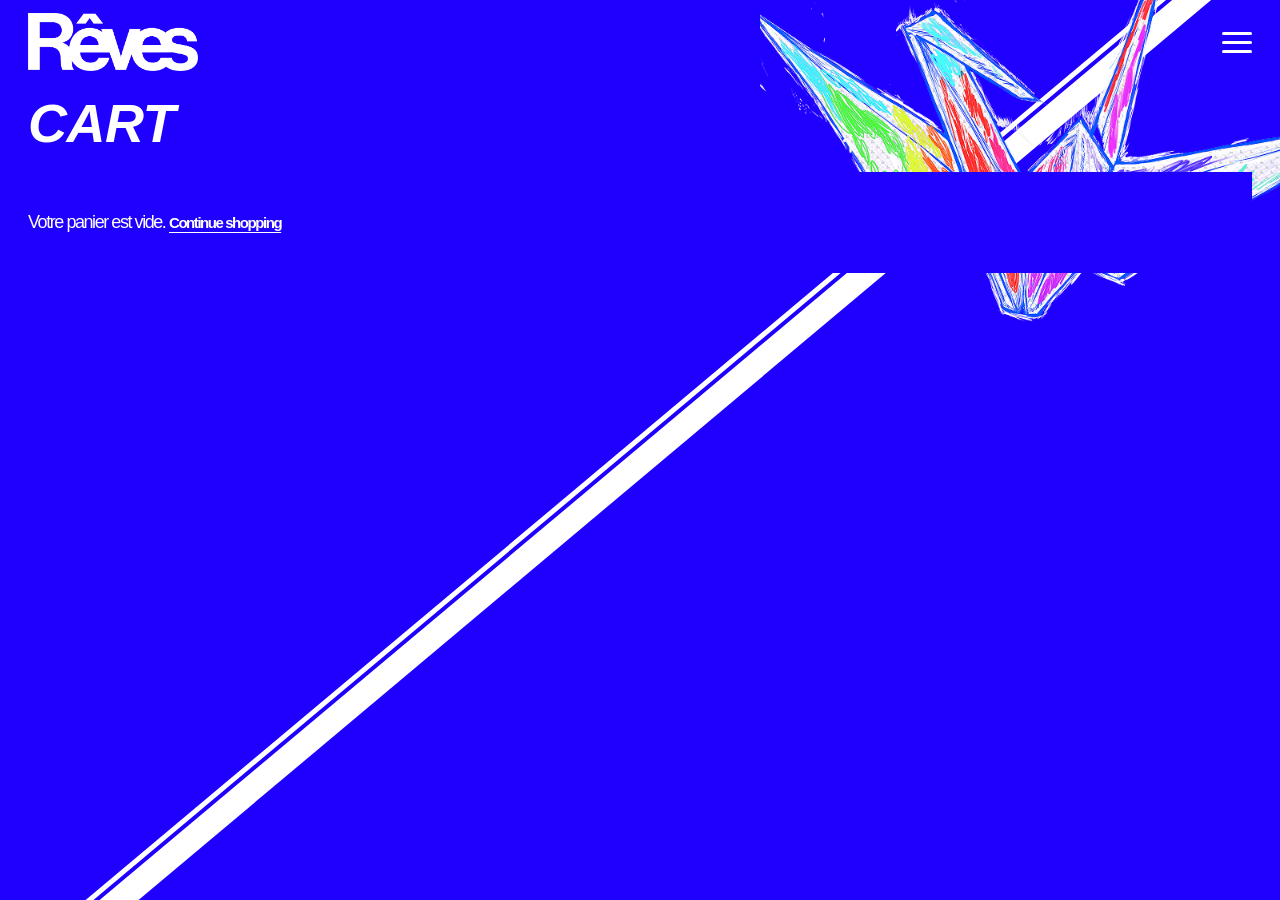
==== cart.html @ 4f941ff2 "first commit" ====
<!DOCTYPE html>
<html lang="fr">
<head>
  <meta charset="UTF-8">
  <meta name="viewport" content="width=device-width, initial-scale=1.0">
  <title>Rêves — Panier</title>
  <link rel="icon" href="assets/logo.png">
  <link rel="stylesheet" href="css/style.css?v=21">
</head>
<body data-page="cart">
  <div class="diagonal"></div>
  <header id="site-header"></header>
  <img class="crane-corner" src="assets/papercrane.png" alt="">

  <main class="page">
    <h1 class="cart-title" data-i18n="cartTitle">CART</h1>
    <div id="cart-body"></div>
  </main>

  <script src="js/data.js?v=21"></script>
  <script src="js/app.js?v=21"></script>
</body>
</html>
---- css/style.css ----
/* ============================================================
   RÊVES — e-commerce
   Design system d'après /maquettes
   ============================================================ */

:root {
  --blue: #1f00ff;
  --white: #ffffff;
  --border: 2px solid #ffffff;
  --maxw: 1320px;
  --header-h: 84px;
  --sans: "Helvetica Neue", Helvetica, Arial, "Liberation Sans", sans-serif;
  --serif: Georgia, "Times New Roman", serif;
}

* { box-sizing: border-box; }

html, body {
  margin: 0;
  padding: 0;
  background: var(--blue);
  color: var(--white);
  font-family: var(--sans);
  letter-spacing: -0.09em;   /* -9% sur tout le texte Helvetica */
  -webkit-font-smoothing: antialiased;
  text-rendering: optimizeLegibility;
}

body { overflow-x: hidden; }
body.no-scroll { overflow: hidden; }

a { color: inherit; text-decoration: none; }
img { display: block; max-width: 100%; }
button { font-family: inherit; cursor: pointer; }

/* ---------- Decorative diagonal (double trait, par-dessus les cartes) ---------- */
.diagonal {
  position: fixed;
  inset: 0;
  pointer-events: none;
  overflow: hidden;
  z-index: 0;            /* fond : derrière les cartes */
}
.diagonal::before,
.diagonal::after {
  content: "";
  position: absolute;
  left: -25%;
  top: 50%;
  width: 150%;
  background: var(--white);
  transform-origin: center;        /* pivot au centre = position d'origine conservée */
}
/* translateY (après le rotate) = décalage perpendiculaire exact entre les deux lignes.
   centre-à-centre = 9.5 + 9.5 = 19px ; écart bord-à-bord = 19 - 12.5 - 2.5 = 4px */
.diagonal::before {              /* ligne du bas — 25px d'épaisseur */
  height: 25px;
  margin-top: -12.5px;
  transform: rotate(-40deg) translateY(9.5px);
  animation: diag-before .8s cubic-bezier(.2, .7, .2, 1) .15s both;
}
.diagonal::after {               /* ligne du haut — 5px d'épaisseur */
  height: 5px;
  margin-top: -2.5px;
  transform: rotate(-40deg) translateY(-9.5px);
  animation: diag-after .8s cubic-bezier(.2, .7, .2, 1) .3s both;
}
/* tracé : on étire la ligne (scaleX 0 -> 1) en conservant rotation + décalage */
@keyframes diag-before {
  from { transform: rotate(-40deg) translateY(9.5px)  scaleX(0); }
  to   { transform: rotate(-40deg) translateY(9.5px)  scaleX(1); }
}
@keyframes diag-after {
  from { transform: rotate(-40deg) translateY(-9.5px) scaleX(0); }
  to   { transform: rotate(-40deg) translateY(-9.5px) scaleX(1); }
}

/* ---------- Header ---------- */
.site-header {
  position: fixed;
  top: 0; left: 0; right: 0;
  height: var(--header-h);
  display: flex;
  align-items: center;
  justify-content: space-between;
  padding: 0 28px;
  z-index: 50;
}
.site-header__left { display: flex; align-items: center; gap: 18px; }

.logo {
  height: 58px;
  width: auto;
  /* le logo source est bleu -> on le force en blanc */
  filter: brightness(0) invert(1);
}

.back-btn {
  background: none;
  border: none;
  color: var(--white);
  font-size: 30px;
  line-height: 1;
  padding: 0;
  display: none;            /* visible seulement sur page produit / mobile */
}

.cart-link {
  position: relative;
  display: inline-flex;
  align-items: center;
  margin-right: 6px;
  font-weight: 700;
  font-size: 15px;
  letter-spacing: .02em;
}
.cart-count {
  margin-left: 6px;
  min-width: 20px;
  height: 20px;
  padding: 0 5px;
  border: var(--border);
  border-radius: 999px;
  display: inline-flex;
  align-items: center;
  justify-content: center;
  font-size: 12px;
  line-height: 1;
}
.cart-count[data-empty="true"] { display: none; }

.burger {
  background: none;
  border: none;
  width: 38px;
  height: 38px;
  display: flex;
  flex-direction: column;
  justify-content: center;
  gap: 6px;
  padding: 0;
}
.burger span {
  display: block;
  height: 3px;
  width: 30px;
  background: var(--white);
  margin-left: auto;
  border-radius: 5px;
}

/* ---------- Menu overlay ---------- */
.menu {
  position: fixed;
  inset: 0;
  background: var(--blue);
  z-index: 100;
  padding: 28px;
  transform: translateX(100%);     /* fermé : hors écran à droite */
  pointer-events: none;
  overflow: hidden;                /* aucun enfant ne fuit hors du panneau */
  /* aucune transition ici : ouverture et fermeture sont 2 @keyframes distinctes */
}
/* ouverture : wipe de la droite vers la gauche (clip révélé sur place) */
.menu.open {
  transform: translateX(0);
  pointer-events: auto;
  animation: menu-open .5s cubic-bezier(.65, 0, .35, 1) forwards;
}
@keyframes menu-open {
  from { clip-path: inset(0 0 0 100%); }
  to   { clip-path: inset(0 0 0 0); }
}
/* fermeture : le panneau glisse vers la droite (de gauche à droite) */
.menu.closing {
  pointer-events: none;
  animation: menu-close .45s cubic-bezier(.65, 0, .35, 1) forwards;
}
@keyframes menu-close {
  from { transform: translateX(0); }
  to   { transform: translateX(100%); }
}
.menu.closing .menu__crane-wrap {   /* la grue glisse avec le panneau */
  transform: translateX(0);
  transition: none;
}

.menu__close {
  position: absolute;
  top: 23px;                 /* aligné sur le burger du header (38px centré dans 84px) */
  right: 28px;
  width: 38px;
  height: 38px;
  padding: 0;
  background: none;
  border: none;
  color: var(--white);
  font-size: 46px;           /* aussi grosse que le burger */
  line-height: 1;
  display: flex;
  align-items: center;
  justify-content: center;
}
.menu__brand {
  display: inline-block;
}
.menu__brand .logo { height: 58px; }   /* même taille que dans le header */
/* wrapper = trajectoire de vol ; img = flottement continu (transforms séparés) */
.menu__crane-wrap {
  position: absolute;
  left: 0;
  bottom: 4%;
  width: min(46vw, 480px);
  pointer-events: none;
  transform: translateX(-130%);                                /* position fermée, à gauche */
  /* pas de transition par défaut : pas de glissement au retour à l'état fermé */
}
.menu.open .menu__crane-wrap {
  transform: translateX(0);                                    /* arrive depuis la gauche */
  transition: transform .55s cubic-bezier(.2, .7, .2, 1) .1s;
}
.menu__crane {
  width: 100%;
  animation: crane-float 5s ease-in-out infinite;
}

/* vol/flottement du papercrane (appliqué aux deux positions) */
@keyframes crane-float {
  0%   { transform: translateY(0)     rotate(0deg); }
  50%  { transform: translateY(-16px) rotate(-2.5deg); }
  100% { transform: translateY(0)     rotate(0deg); }
}

/* ---------- Apparition des éléments à l'arrivée sur une page ---------- */
@keyframes fade-up {
  from { opacity: 0; transform: translateY(26px); }
  to   { opacity: 1; transform: translateY(0); }
}
@keyframes fade-in {
  from { opacity: 0; }
  to   { opacity: 1; }
}

.site-header { animation: fade-in .6s ease both; }

/* homepage : cartes en cascade — backwards pour préserver hover/drag (transform) */
.grid .card { animation: fade-up .6s ease backwards; }
.grid .card:nth-child(1) { animation-delay: .10s; }
.grid .card:nth-child(2) { animation-delay: .20s; }
.grid .card:nth-child(3) { animation-delay: .30s; }
.grid .card:nth-child(4) { animation-delay: .40s; }

/* page produit */
.product__stage    { animation: fade-up .6s ease .15s backwards; }
.product__controls { animation: fade-up .6s ease .30s backwards; }

/* panier */
.cart-title { animation: fade-up .55s ease backwards; }
#cart-body  { animation: fade-up .55s ease .12s backwards; }

@media (prefers-reduced-motion: reduce) {
  .crane-corner, .menu__crane { animation: none; }
  .menu, .menu__crane-wrap { transition: none; }
  .menu__crane-wrap { transform: none; }
  .menu.open, .menu.closing { animation: none; }
  .diagonal::before, .diagonal::after,
  .site-header, .grid .card, .product__stage, .product__controls,
  .cart-title, #cart-body { animation: none; }
}
.menu__nav {
  position: absolute;
  top: 18%;
  right: 6%;
  text-align: right;
}
.menu__nav a {
  display: block;
  font-weight: 800;
  font-size: clamp(34px, 5vw, 62px);
  line-height: 1.04;
  letter-spacing: -0.02em;
}
.menu__nav a:hover { opacity: .8; }

.lang {
  position: absolute;
  right: 6%;
  bottom: 12%;
  font-weight: 800;
  font-size: clamp(26px, 3.4vw, 40px);
  display: flex;
  gap: 10px;
}
.lang button {
  background: none; border: none; color: var(--white);
  font: inherit; padding: 0;
}
.lang button.active { text-decoration: underline; text-underline-offset: 6px; }
.lang span { opacity: .9; }

/* ============================================================
   HOMEPAGE
   ============================================================ */
.page {
  position: relative;
  z-index: 2;
  padding: calc(var(--header-h) + 8px) 28px 60px;
  min-height: 100vh;
  max-width: var(--maxw);
  margin: 0 auto;
}

/* Homepage : grille centrée verticalement, pleine largeur */
body[data-page="home"] .page {
  max-width: none;
  display: flex;
  align-items: center;
  justify-content: center;
  padding: var(--header-h) 0 40px;
}

.grid {
  display: grid;
  grid-template-columns: repeat(4, 24%);
  justify-content: space-between;
  width: 90%;
  margin: 0 auto;
}

.card {
  position: relative;
  border: var(--border);
  background: var(--blue);
  padding: 0;
  display: flex;
  flex-direction: column;
  min-height: 480px;
  transition: transform .15s ease;
}
.card:hover { transform: translateY(-4px); }
.card__top {
  display: flex;
  align-items: center;
  justify-content: space-between;
  padding: 9px 14px;
  border-bottom: var(--border);
  min-height: 44px;
  background-color: #ffffff;   /* bandeau haut blanc */
  color: var(--blue);          /* prix + icône en bleu pour rester lisibles */
}
.card__price { font-weight: 700; font-size: 18px; }
.card__move { width: 22px; height: 22px; flex: none; color: var(--blue); }
.card__move svg { width: 100%; height: 100%; display: block; }
.card__media {
  flex: 1;
  display: flex;
  align-items: center;
  justify-content: center;
  padding: 26px 16px;
}
.card__media img { max-height: 320px; width: auto; object-fit: contain; }
.card__name {
  display: flex;
  align-items: center;
  justify-content: center;
  gap: 10px;
  flex-wrap: wrap;
  padding: 16px 14px;
  border-top: var(--border);
  min-height: 62px;
  background-color: var(--blue);   /* fond bleu */
}
.card__typo { height: 28px; width: auto; filter: brightness(0) invert(1); }
.card__label { font-weight: 700; font-size: 19px; }

/* ============================================================
   PRODUCT PAGE
   ============================================================ */
.product {
  position: relative;
  z-index: 2;
  max-width: var(--maxw);
  margin: 0 auto;
  padding: calc(var(--header-h) + 10px) 28px 40px;
}
.product__stage {
  display: flex;
  align-items: center;
  justify-content: center;
  min-height: 52vh;
  padding: 10px 0 24px;
}
.product__stage img {
  max-height: 60vh;
  width: auto;
  object-fit: contain;
}
/* .info, .thumbs et .sizes-wrap se partagent .product__controls à parts égales, alignés en bas */
.product__controls {
  display: flex;
  align-items: flex-end;
  gap: 32px;
  margin-top: 18px;
}
.product__controls > .info,
.product__controls > .thumbs,
.product__controls > .sizes-wrap {
  flex: 1 1 0;
  min-width: 0;
  margin-top: 0;
}
#actions { display: flex; flex-direction: column; gap: 14px; }

.thumbs { display: flex; gap: 16px; flex-wrap: wrap; align-items: flex-end; justify-content: center; }
.thumb {
  width: 84px; height: 84px;        /* format carré */
  border: var(--border);
  background: var(--blue);          /* fond bleu */
  padding: 6px;
  display: flex; align-items: center; justify-content: center;
  transition: transform .15s ease;
}
.thumb img { max-height: 100%; width: auto; object-fit: contain; }
.thumb.active { transform: scale(1.14); transform-origin: bottom; }   /* un peu plus grand, sans ligne en plus */

.sizes { display: flex; gap: 8px; align-items: center; }
.size-btn {
  min-width: 40px;
  padding: 8px 6px;
  background: var(--blue);
  border: var(--border);
  color: var(--white);
  font-weight: 700;
  font-size: 14px;
}
.size-btn.active { background: var(--white); color: var(--blue); }

.btn-primary {
  border: var(--border);
  background: var(--blue);
  color: var(--white);
  font-weight: 700;
  font-size: 17px;
  padding: 16px 22px;
  white-space: nowrap;
}
.btn-primary:hover:not(:disabled) { background: var(--white); color: var(--blue); }
.btn-primary:disabled { opacity: .55; cursor: not-allowed; }

/* INFORMATIONS panel */
.info {
  position: relative;
  margin-top: 26px;
  min-height: 72px;            /* réserve la place de la barre fermée */
  z-index: 3;
}
/* panneau ancré par le bas : en s'ouvrant il grandit vers le haut,
   le head (1er enfant) remonte et le texte se déploie en dessous */
.info__panel {
  position: absolute;
  left: 0; right: 0;
  bottom: 0;
  display: flex;
  flex-direction: column;
  background: var(--blue);
  border: var(--border);
  z-index: 5;
}
.info__head {
  width: 100%;
  display: flex;
  align-items: center;
  justify-content: space-between;
  gap: 14px;
  background: none;
  border: none;
  color: var(--white);
  min-height: 72px;
  padding: 12px 20px;
  font-weight: 800;
  font-size: clamp(24px, 3.4vw, 38px);
  line-height: 1;
  letter-spacing: -0.09em;
}
.info__toggle {
  font-size: 48px;
  font-weight: 300;
  line-height: 1;
  display: flex;
  align-items: center;
  justify-content: center;
  transform: translateY(-0.06em);   /* recentre optiquement le +/× sur le texte */
}
/* trait blanc sous INFORMATIONS quand le panneau est ouvert */
.info.open .info__head { border-bottom: var(--border); }   /* croix plus grande */
.info__body {
  max-height: 0;
  overflow: hidden;
  opacity: 0;
  padding: 0 20px;
  transition: max-height .32s ease, opacity .25s ease, padding .32s ease;
}
.info.open .info__body {
  max-height: 70vh;
  overflow-y: auto;
  opacity: 1;
  padding: 6px 20px 20px;
}
.info__body p { line-height: 1.5; font-size: 19px; margin: 16px 0 0; white-space: pre-line; }
.info__price { font-weight: 700; font-size: 21px; margin-top: 18px !important; }

/* ============================================================
   CART
   ============================================================ */
.cart-title {
  font-weight: 800;
  font-size: clamp(34px, 6vw, 54px);
  font-style: italic;
  letter-spacing: -0.01em;
  margin: 0 0 18px;
}
#cart-body { background: var(--blue); }
.cart__line {
  display: grid;
  grid-template-columns: 64px 1fr auto auto;
  gap: 22px;
  align-items: center;
  padding: 22px 0;
  border-top: var(--border);
}
.cart__list { border-bottom: var(--border); }
.cart__remove {
  background: none; border: none; color: var(--white);
  font-size: 22px; line-height: 1; padding: 0; order: -1;
}
.cart__thumb {
  width: 64px; height: 64px;
  display: flex; align-items: center; justify-content: center;
}
.cart__thumb img { max-height: 100%; object-fit: contain; }
.cart__info h3 { margin: 0; font-size: 18px; font-weight: 700; }
.cart__info p { margin: 4px 0 0; font-size: 14px; }
.qty { display: flex; align-items: center; gap: 12px; font-weight: 700; }
.qty button {
  background: none; border: none; color: var(--white);
  font-size: 20px; line-height: 1; padding: 0 2px;
}
.qty span { min-width: 18px; text-align: center; text-decoration: underline; }

.cart__foot { text-align: right; margin-top: 28px; }
.cart__total { font-weight: 700; font-size: 20px; }
.cart__checkout {
  display: inline-block;
  border: var(--border);
  padding: 16px 36px;
  font-weight: 700;
  font-size: 18px;
  margin-top: 18px;
}
.cart__checkout:hover { background: var(--white); color: var(--blue); }
.cart__continue {
  display: block;
  margin-top: 16px;
  font-weight: 700;
  font-size: 15px;
  text-decoration: underline;
  text-underline-offset: 4px;
}
.cart__empty { padding: 40px 0; font-size: 18px; }

/* crane decorative top-right on desktop hero pages */
.crane-corner {
  position: fixed;
  top: -100px; right: -120px;        /* déborde nettement hors de l'écran en haut à droite */
  width: min(50vw, 720px);           /* plus grande */
  z-index: 0;                        /* fond : derrière les cartes */
  pointer-events: none;
  animation: crane-float 6s ease-in-out infinite;
}

/* ============================================================
   RESPONSIVE
   ============================================================ */
@media (max-width: 1024px) {
  .grid { grid-template-columns: repeat(2, 1fr); justify-content: normal; gap: 22px; }
  .crane-corner { width: 220px; top: 64px; right: 24px; }
}

@media (max-width: 720px) {
  :root { --header-h: 96px; }

  .site-header { padding: 0 20px; justify-content: center; }
  .site-header__left {
    position: absolute; left: 20px; gap: 14px;
  }
  .logo { height: 52px; }            /* logo centré, plus grand (cf. maquette mobile) */
  .site-header__right { position: absolute; right: 20px; }
  .back-btn.show { display: none; }   /* pas de flèche retour sur mobile */

  .diagonal::before, .diagonal::after { display: none; }   /* la diagonale encombre sur mobile */
  .crane-corner { display: none; }

  .page { padding: calc(var(--header-h) + 6px) 18px 50px; }
  body[data-page="home"] .page { display: block; padding: calc(var(--header-h) + 6px) 18px 50px; }
  .grid { grid-template-columns: 1fr; justify-content: normal; gap: 18px; width: 100%; }
  .card { min-height: 300px; }
  .card__media img { max-height: 230px; }

  .product { padding: calc(var(--header-h) + 6px) 18px 40px; }
  .product__stage { min-height: auto; }
  .product__stage img { max-height: 52vh; }
  .product__controls { flex-direction: column; align-items: stretch; gap: 22px; }
  .product__controls > .info,
  .product__controls > .thumbs,
  .product__controls > .sizes-wrap { flex: none; }
  /* sur mobile l'info est en dernier : panneau en flux, ouverture vers le bas */
  .info { min-height: 0; }
  .info__panel { position: static; }
  .thumbs { justify-content: flex-start; }
  .thumb { width: 72px; height: 72px; }   /* carré */
  .thumb.active { transform-origin: bottom left; }   /* grandit vers la droite : bord gauche aligné */
  .btn-primary { width: 100%; text-align: center; }
  .sizes { flex-wrap: wrap; }

  .cart__line {
    grid-template-columns: 56px 1fr auto;
    grid-template-areas:
      "thumb info remove"
      "thumb qty   qty";
    gap: 6px 16px;
  }
  .cart__thumb { grid-area: thumb; }
  .cart__info  { grid-area: info; }
  .cart__remove { grid-area: remove; order: 0; justify-self: end; }
  .qty { grid-area: qty; margin-top: 8px; }

  .menu__close { top: 29px; right: 20px; }   /* aligné sur le burger mobile */
  .menu__nav { top: 22%; right: 8%; left: 8%; text-align: center; }
  .menu__brand { font-size: 26px; }
  .lang { left: 0; right: 0; text-align: center; justify-content: center; bottom: 8%; }
  .menu__crane-wrap { width: 64vw; bottom: 30%; }   /* grue remontée sur mobile */
}
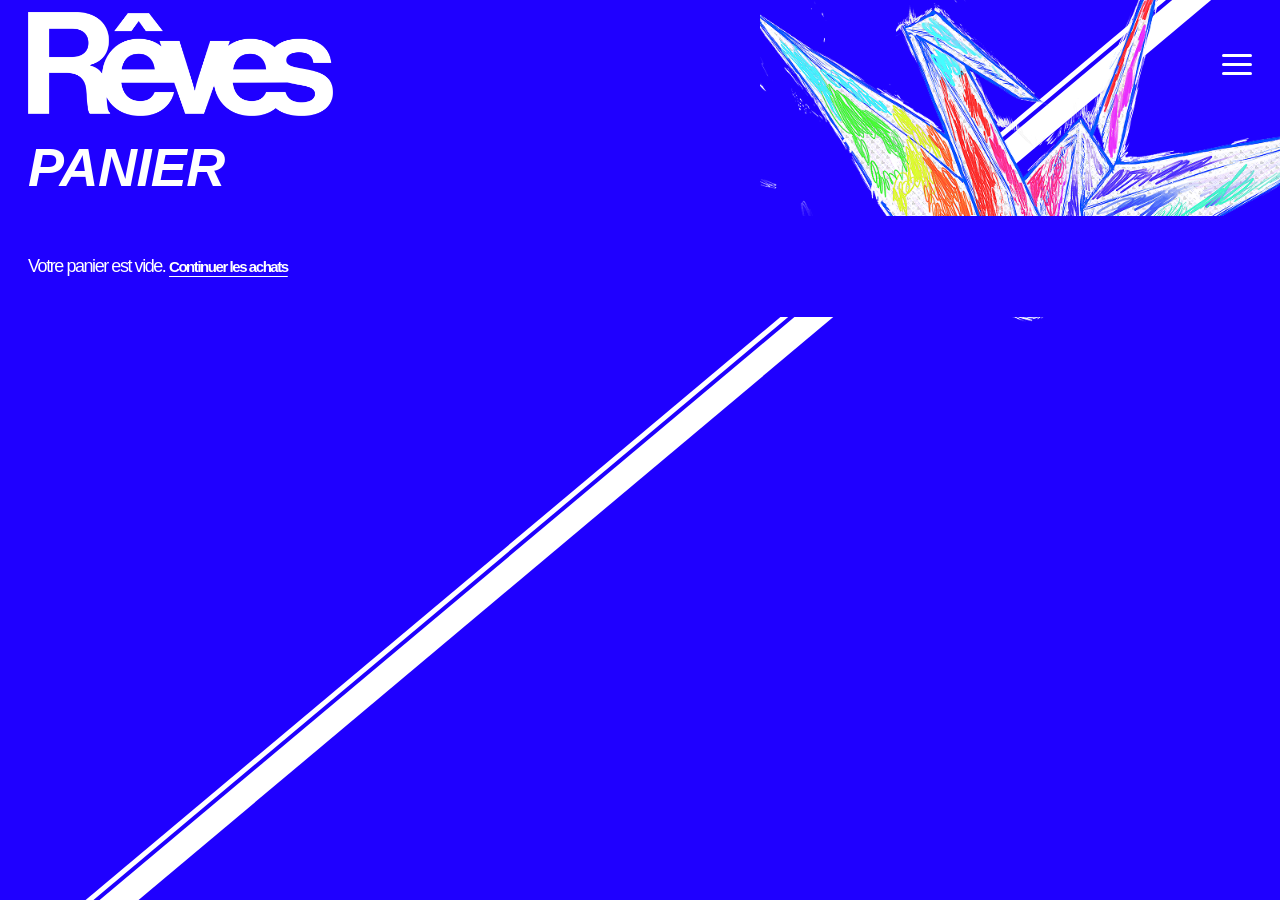
==== commit 4c9616d1: "fix" ====
--- a/cart.html
+++ b/cart.html
@@ -5,7 +5,7 @@
   <meta name="viewport" content="width=device-width, initial-scale=1.0">
   <title>Rêves — Panier</title>
   <link rel="icon" href="assets/logo.png">
-  <link rel="stylesheet" href="css/style.css?v=21">
+  <link rel="stylesheet" href="css/style.css?v=35">
 </head>
 <body data-page="cart">
   <div class="diagonal"></div>
@@ -17,7 +17,7 @@
     <div id="cart-body"></div>
   </main>
 
-  <script src="js/data.js?v=21"></script>
-  <script src="js/app.js?v=21"></script>
+  <script src="js/data.js?v=35"></script>
+  <script src="js/app.js?v=35"></script>
 </body>
 </html>
--- a/css/style.css
+++ b/css/style.css
@@ -8,7 +8,7 @@
   --white: #ffffff;
   --border: 2px solid #ffffff;
   --maxw: 1320px;
-  --header-h: 84px;
+  --header-h: 128px;
   --sans: "Helvetica Neue", Helvetica, Arial, "Liberation Sans", sans-serif;
   --serif: Georgia, "Times New Roman", serif;
 }
@@ -89,7 +89,7 @@
 .site-header__left { display: flex; align-items: center; gap: 18px; }
 
 .logo {
-  height: 58px;
+  height: 104px;
   width: auto;
   /* le logo source est bleu -> on le force en blanc */
   filter: brightness(0) invert(1);
@@ -204,7 +204,7 @@
 .menu__brand {
   display: inline-block;
 }
-.menu__brand .logo { height: 58px; }   /* même taille que dans le header */
+.menu__brand .logo { height: 104px; }   /* même taille que dans le header */
 /* wrapper = trajectoire de vol ; img = flottement continu (transforms séparés) */
 .menu__crane-wrap {
   position: absolute;
@@ -371,7 +371,7 @@
   background-color: var(--blue);   /* fond bleu */
 }
 .card__typo { height: 28px; width: auto; filter: brightness(0) invert(1); }
-.card__label { font-weight: 700; font-size: 19px; }
+.card__label { font-weight: 700; font-size: 26px; }
 
 /* ============================================================
    PRODUCT PAGE
@@ -383,6 +383,29 @@
   margin: 0 auto;
   padding: calc(var(--header-h) + 10px) 28px 40px;
 }
+/* nom du produit en haut à gauche, sous le logo */
+/* bloc titre + prix, en absolu : descend sans pousser les autres éléments */
+.product__head {
+  position: absolute;
+  top: calc(var(--header-h) + 20px);
+  left: 28px;
+  max-width: min(560px, 46%);   /* passe sur 2 lignes si trop long, sans aller sous la grue */
+  z-index: 2;
+}
+.product__pagetitle {
+  margin: 0;
+  text-align: left;
+  text-wrap: balance;           /* équilibre les 2 lignes (pas de mot orphelin) */
+  font-weight: 800;
+  font-size: clamp(26px, 3.6vw, 44px);
+  line-height: 1.05;
+  letter-spacing: -0.04em;
+}
+.product__pageprice {
+  margin: 10px 0 0;
+  font-weight: 700;
+  font-size: clamp(20px, 2.2vw, 28px);
+}
 .product__stage {
   display: flex;
   align-items: center;
@@ -410,6 +433,17 @@
   margin-top: 0;
 }
 #actions { display: flex; flex-direction: column; gap: 14px; }
+
+/* embed Spotify : fixé au bord droit de la fenêtre (le rectangle), ne décale aucun autre élément */
+.product__spotify {
+  position: fixed;
+  top: 40vh;
+  right: 48px;
+  width: min(28vw, 440px);
+  z-index: 3;
+}
+.product__spotify:empty { display: none; }
+.product__spotify iframe { display: block; width: 100%; border: 0; border-radius: 12px; }
 
 .thumbs { display: flex; gap: 16px; flex-wrap: wrap; align-items: flex-end; justify-content: center; }
 .thumb {
@@ -446,6 +480,19 @@
 }
 .btn-primary:hover:not(:disabled) { background: var(--white); color: var(--blue); }
 .btn-primary:disabled { opacity: .55; cursor: not-allowed; }
+
+/* « Ajouter au panier » + « Voir le panier » (apparaît au 1er ajout, réduit l'autre) */
+.actions-row { display: flex; gap: 12px; }
+.actions-row #add { flex: 1; }
+.btn-go {
+  flex: 1;
+  display: none;
+  align-items: center;
+  justify-content: center;
+  text-align: center;
+}
+.actions-row.show-go .btn-go { display: inline-flex; }
+
 
 /* INFORMATIONS panel */
 .info {
@@ -581,45 +628,62 @@
 /* ============================================================
    RESPONSIVE
    ============================================================ */
+/* l'embed flottant à droite n'a de sens que sur grand écran (marge libre à droite) ;
+   en dessous il repasse dans le flux, centré sous les contrôles */
+@media (max-width: 1400px) {
+  .product__spotify {
+    position: static;
+    width: 100%;
+    max-width: 620px;
+    margin: 26px auto 0;
+  }
+}
+
+/* ---------------- Tablette / petit laptop ---------------- */
 @media (max-width: 1024px) {
   .grid { grid-template-columns: repeat(2, 1fr); justify-content: normal; gap: 22px; }
-  .crane-corner { width: 220px; top: 64px; right: 24px; }
-}
-
-@media (max-width: 720px) {
-  :root { --header-h: 96px; }
-
-  .site-header { padding: 0 20px; justify-content: center; }
-  .site-header__left {
-    position: absolute; left: 20px; gap: 14px;
-  }
-  .logo { height: 52px; }            /* logo centré, plus grand (cf. maquette mobile) */
-  .site-header__right { position: absolute; right: 20px; }
-  .back-btn.show { display: none; }   /* pas de flèche retour sur mobile */
-
-  .diagonal::before, .diagonal::after { display: none; }   /* la diagonale encombre sur mobile */
-  .crane-corner { display: none; }
-
-  .page { padding: calc(var(--header-h) + 6px) 18px 50px; }
-  body[data-page="home"] .page { display: block; padding: calc(var(--header-h) + 6px) 18px 50px; }
-  .grid { grid-template-columns: 1fr; justify-content: normal; gap: 18px; width: 100%; }
-  .card { min-height: 300px; }
-  .card__media img { max-height: 230px; }
-
-  .product { padding: calc(var(--header-h) + 6px) 18px 40px; }
-  .product__stage { min-height: auto; }
-  .product__stage img { max-height: 52vh; }
+  body[data-page="home"] .page { display: block; padding: calc(var(--header-h) + 10px) 0 40px; }
+  .crane-corner { width: 240px; top: 60px; right: 20px; }
+
+  /* page produit : contrôles empilés, titre+prix remis dans le flux */
+  .product__head { position: static; max-width: none; margin: 0 0 12px; }
+  .product__stage { min-height: 38vh; }
+  .product__stage img { max-height: 56vh; }
   .product__controls { flex-direction: column; align-items: stretch; gap: 22px; }
   .product__controls > .info,
   .product__controls > .thumbs,
   .product__controls > .sizes-wrap { flex: none; }
-  /* sur mobile l'info est en dernier : panneau en flux, ouverture vers le bas */
-  .info { min-height: 0; }
+  .info { min-height: 0; max-width: none; }
   .info__panel { position: static; }
   .thumbs { justify-content: flex-start; }
-  .thumb { width: 72px; height: 72px; }   /* carré */
-  .thumb.active { transform-origin: bottom left; }   /* grandit vers la droite : bord gauche aligné */
+  .actions-row { flex-direction: column; }
   .btn-primary { width: 100%; text-align: center; }
+}
+
+/* ---------------- Mobile ---------------- */
+@media (max-width: 720px) {
+  :root { --header-h: 104px; }
+
+  .site-header { padding: 0 20px; justify-content: center; }
+  .site-header__left { position: absolute; left: 20px; gap: 14px; }
+  .logo { height: 76px; }
+  .site-header__right { position: absolute; right: 20px; }
+  .back-btn.show { display: none; }
+
+  .diagonal::before, .diagonal::after { display: none; }
+  .crane-corner { display: none; }
+
+  .page { padding: calc(var(--header-h) + 6px) 18px 50px; }
+  body[data-page="home"] .page { padding: calc(var(--header-h) + 6px) 18px 50px; }
+  .grid { grid-template-columns: 1fr; gap: 18px; width: 100%; }
+  .card { min-height: 300px; }
+  .card__media img { max-height: 230px; }
+
+  .product { padding: calc(var(--header-h) + 6px) 18px 40px; }
+  .product__stage img { max-height: 50vh; }
+  .product__spotify { margin: 8px 0 22px; }
+  .thumb { width: 72px; height: 72px; }
+  .thumb.active { transform-origin: bottom left; }
   .sizes { flex-wrap: wrap; }
 
   .cart__line {
@@ -634,9 +698,37 @@
   .cart__remove { grid-area: remove; order: 0; justify-self: end; }
   .qty { grid-area: qty; margin-top: 8px; }
 
-  .menu__close { top: 29px; right: 20px; }   /* aligné sur le burger mobile */
+  .menu { padding: 24px; }
+  .menu__close { top: 29px; right: 20px; }
+  .menu__brand .logo { height: 76px; }
   .menu__nav { top: 22%; right: 8%; left: 8%; text-align: center; }
-  .menu__brand { font-size: 26px; }
   .lang { left: 0; right: 0; text-align: center; justify-content: center; bottom: 8%; }
-  .menu__crane-wrap { width: 64vw; bottom: 30%; }   /* grue remontée sur mobile */
-}
+  .menu__crane-wrap { width: 64vw; bottom: 30%; }
+}
+
+/* ---------------- Petits téléphones ---------------- */
+@media (max-width: 460px) {
+  :root { --header-h: 92px; }
+  .logo { height: 60px; }
+  .menu__brand .logo { height: 60px; }
+
+  .page { padding: calc(var(--header-h) + 4px) 14px 44px; }
+  .product { padding: calc(var(--header-h) + 4px) 14px 36px; }
+
+  .card { min-height: 280px; }
+  .card__media img { max-height: 210px; }
+  .card__label { font-size: 22px; }
+  .card__price { font-size: 16px; }
+
+  .product__pagetitle { font-size: 26px; }
+  .info__head { font-size: 23px; }
+  .info__toggle { font-size: 38px; }
+
+  .cart-title { font-size: 36px; }
+  .cart__line { padding: 16px 0; }
+  .cart__checkout { padding: 14px 26px; }
+
+  .menu { padding: 20px; }
+  .menu__nav a { font-size: 34px; }
+  .lang { font-size: 28px; }
+}
